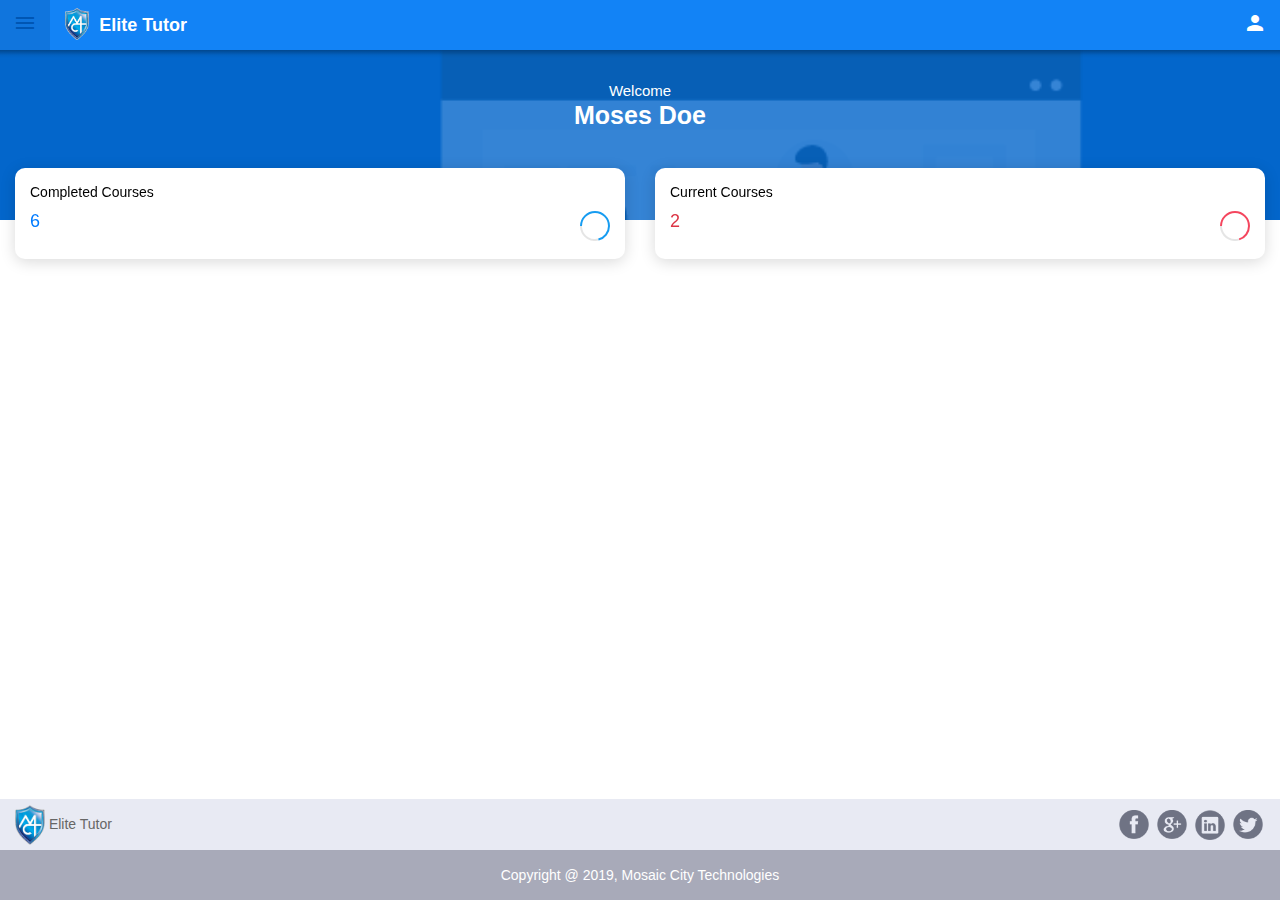
==== Elite Tutor/index.html @ 58ada4ae "created the javascript login and signup port linked it with php" ====
<!doctype html>
<html lang="en" class="md">

<head>
    <!-- Required meta tags -->
    <meta charset="utf-8">
    <meta name="viewport" content="width=device-width, initial-scale=1, user-scalable=no, shrink-to-fit=no, viewport-fit=cover">

    <link rel="apple-touch-icon" href="img/f7-icon-square.png">
    <link rel="icon" href="img/f7-icon.png">

    <!-- Bootstrap CSS -->
    <link rel="stylesheet" href="vendor/bootstrap-4.1.3/css/bootstrap.min.css">

    <!-- Material design icons CSS -->
    <link rel="stylesheet" href="https://fonts.googleapis.com/icon?family=Material+Icons">

    <!-- swiper carousel CSS -->
    <link rel="stylesheet" href="vendor/swiper/css/swiper.min.css">

    <!-- app CSS -->
    <link id="theme" rel="stylesheet" href="css/style.css" type="text/css">


    <title>Elite Tutor</title>
</head>

<body class="color-theme-blue push-content-right theme-light">
    <div class="loader justify-content-center ">
        <div class="maxui-roller align-self-center"></div>
    </div>
    <div class="wrapper">
        <!-- sidebar left start -->
        <div class="sidebar sidebar-left">
            <div class="profile-link">
                <a href="#" class="media">
                    <div class="w-auto h-100">
                        <figure class="avatar avatar-40">  <img src="img/logo.png" alt=""> > </figure>
                    </div>
                    <div class="media-body">
                        <h5>Mosaic Doe <span class="status-online bg-success"></span></h5>
                        <p>Nigeria</p>
                    </div>
                </a>
            </div>
            <nav class="navbar">
                <ul class="navbar-nav">

                    <li class="nav-item">
                        <a href="" class="sidebar-close">
                            <div class="item-title">
                                <i class="material-icons">dashboard</i> Dashboard
                            </div>
                        </a>
                    </li>
                    <li class="nav-item">
                        <a href="" class="sidebar-close">
                            <div class="item-title">
                                <i class="material-icons">view_list</i> My Courses
                            </div>
                        </a>
                    </li>
                    <li class="nav-item">
                        <a href="project-detail.html" class="sidebar-close">
                            <div class="item-title">
                                <i class="material-icons">add_shopping_cart</i> All Courses
                            </div>
                        </a>
                    </li>
                    <li class="nav-item">
                        <a href="" class="sidebar-close">
                            <div class="item-title">
                                <i class="material-icons">live_tv</i> Live Sessions
                            </div>
                        </a>
                    </li>
                    <li class="nav-item">
                        <a href="" class="sidebar-close">
                            <div class="item-title">
                                <i class="material-icons">portrait</i> My Profile
                            </div>
                        </a>
                    </li>
                    <li class="nav-item">
                        <a href="" class="sidebar-close">
                            <div class="item-title">
                                <i class="material-icons">payment</i> Payment
                            </div>
                        </a>
                    </li>
                    <li class="nav-item">
                        <a href="" class="sidebar-close">
                            <div class="item-title">
                                <i class="material-icons">live_help</i> Help
                            </div>
                        </a>
                    </li>
                    </li>

                </ul>
            </nav>
            <div class="profile-link text-center">
                <button type="button" id="logOut" class="btn btn-outline-white btn-block px-3"><i class="material-icons icon">power_settings_new</i> Logout</a>
            </div>
        </div>
        <!-- sidebar left ends -->

        <!-- sidebar right start -->
        <div class="sidebar sidebar-right">
            <header class="row m-0 fixed-header">
                <div class="left">
                    <a href="javascript:void(0)" class="menu-left-close"><i class="material-icons">keyboard_backspace</i></a>
                </div>
                <div class="col center">
                    <a href="" class="logo">My Profile</a>
                </div>
            </header>
            <div class="page-content text-white">
                <div class="row mx-0 mt-3">
                    <div class="col">
                        <div class="card bg-none border-0 shadow-none">
                            <div class="card-body userlist_large">
                                <div class="media">
                                    <figure class="avatar avatar-120 rounded-circle my-2">
                                        <img src="img/user1.png" alt="user image">
                                    </figure>
                                    <div class="media-body">
                                        <h4 class="mt-0 text-white">Mosaic Doe</h4>
                                        <h5 class="text-warning my-2">
                                        <i class="material-icons">star</i>
                  											<i class="material-icons">star</i>
                  											<i class="material-icons">star</i>
                  											<i class="material-icons">star</i>
                  											<i class="material-icons">star</i>
                                        <p class="text-white">Lagos, Nigeria</p>


                      <span class="text-white">Plan Expiry</span><br>
                      <span class="text-white">Last Payment</span>


										</h5>
                                        <br>
                                    </div>
                                </div>
                            </div>
                        </div>
                    </div>
                </div>
            </div>
        </div>
        <!-- sidebar right ends -->

        <!-- fullscreen menu start -->

        <div class="modal fade popup-fullmenu" id="fullscreenmenu" tabindex="-1" role="dialog" aria-hidden="true">
            <div class="modal-dialog" role="document">
                <div class="modal-content fullscreen-menu">
                    <div class="modal-header">
                        <button type="button" class="close text-white" data-dismiss="modal" aria-label="Close">
                            <span aria-hidden="true">&times;</span>
                        </button>
                    </div>
                    <div class="modal-body">
                        <a href="/profile/" class="block user-fullmenu popup-close">
                            <figure>
                                <img src="img/user1.png" alt="">
                            </figure>
                            <div class="media-content">
                                <h6>Mosaic Doe<br><small>Nigeria</small></h6>
                            </div>
                        </a>
                        <br>
                        <div class="row mx-0">
                            <div class="col">
                                <div class="menulist">
                                    <ul>
                                        <li>
                                            <a href="index.html" class="popup-close">
                                                <div class="item-title">
                                                    <i class="icon material-icons md-only">dashboard</i> Dashboard
                                                </div>
                                            </a>
                                        </li>
                                        <li>
                                            <a href="projects.html" class="popup-close">
                                                <div class="item-title">
                                                    <i class="icon material-icons md-only">view_list</i> My Courses
                                                </div>
                                            </a>
                                        </li>
                                        <li>
                                            <a href="project-detail.html" class="popup-close">
                                                <div class="item-title">
                                                    <i class="icon material-icons md-only">add_shopping_cart</i> All Courses
                                                </div>
                                            </a>
                                        </li>
                                        <li>
                                            <a href="user-profile.html" class="popup-close">
                                                <div class="item-title">
                                                    <i class="icon material-icons md-only">live_tv</i> Live Sessions
                                                </div>
                                            </a>
                                        </li>
                                        <li>
                                            <a href="aboutus.html" class="popup-close">
                                                <div class="item-title">
                                                    <i class="icon material-icons md-only">person</i> My Profile
                                                </div>
                                            </a>
                                        </li>
                                        <li>
                                            <a href="component.html" class="popup-close">
                                                <div class="item-title">
                                                    <i class="icon material-icons md-only">payment</i> Payment
                                                </div>
                                            </a>
                                        </li>
                                        <li>
                                            <a href="component.html" class="popup-close">
                                                <div class="item-title">
                                                    <i class="icon material-icons md-only">live_help</i> Help
                                                </div>
                                            </a>
                                        </li>
                                    </ul>
                                </div>
                            </div>
                        </div>
                        <br>
                        <div class="row mx-0">
                            <div class="col">
                                <a href="login.html" class="rounded btn btn-outline-white text-white popup-close"><i class="material-icons icon">power_settings_new</i>  Logout</a>
                            </div>
                        </div>
                    </div>
                </div>
            </div>
        </div>

        <!-- fullscreen menu ends -->

        <!-- page main start -->
        <div class="page">
            <form class="searchcontrol">
                <div class="input-group">
                    <div class="input-group-prepend">
                        <button type="button" class="input-group-text close-search"><i class="material-icons">keyboard_backspace</i></button>
                    </div>
                    <input type="email" class="form-control border-0" placeholder="Search..." aria-label="Username">
                </div>
            </form>
            <header class="row m-0 fixed-header">
                <div class="left">
                    <a href="javascript:void(0)" class="menu-left"><i class="material-icons">menu</i></a>
                </div>
                <div class="col center">
                    <a href="" class="logo">
                        <figure><img src="img/logo.png" alt=""></figure> Elite Tutor</a>
                </div>
                <div class="right">

                    <a href="javascript:void(0)" class="menu-right"><i class="material-icons">person</i></a>
                </div>
            </header>
            <div class="page-content">
                <div class="content-sticky-footer">
                    <div class="background bg-170"><img src="img/1.png" alt=""></div>
                    <div class="w-100">
                        <h1 class="text-center text-white title-background"><small>Welcome<br></small>Moses Doe</h1>
                        <div class="carosel">
                            <div class="swiper-container swiper-init swipermultiple">

                                <div class="swiper-wrapper">
                                    <div class="swiper-slide">
                                        <div class="swiper-content-block ">
                                            <h4 class="title-small-carousel">Completed Courses</h4>
                                            <p></p>
                                            <div class="gaugewrap">
                                                <h2 class="title-number-carousel"><span class="text-primary">6</span></h2>
                                                <div class="progress_profile1 gauge" data-value="1" data-size="30" data-thickness="2" data-animation-start-value="0" data-reverse="false"></div>
                                            </div>
                                        </div>
                                    </div>
                                    <div class="swiper-slide">
                                        <div class="swiper-content-block ">
                                            <h4 class="title-small-carousel">Current Courses</h4>
                                            <p></p>
                                            <div class="gaugewrap">
                                                <h2 class="title-number-carousel"><span class="text-danger">2</span></h2>
                                                <div class="progress_profile2  gauge" data-value="1" data-size="30" data-thickness="2" data-animation-start-value="0" data-reverse="false"></div>
                                            </div>
                                        </div>
                                    </div>
                                </div>
                            </div>
                        </div>
                    </div>



                    </div>
                <div class="footer-wrapper">
                    <div class="footer">
                        <div class="row mx-0">
                            <div class="col">
                              <img src="img/logo.png" class="img-responsive" width="30" height="40">  Elite Tutor
                            </div>
                            <div class="col-7 text-right">
                                <a href="" class="social"><img src="img/facebook.png" alt=""></a>
                                <a href="" class="social"><img src="img/googleplus.png" alt=""></a>
                                <a href="" class="social"><img src="img/linkedin.png" alt=""></a>
                                <a href="" class="social"><img src="img/twitter.png" alt=""></a>
                            </div>
                        </div>
                    </div>
                    <div class="footer dark">
                        <div class="row mx-0">
                            <div class="col  text-center">
                                Copyright @ 2019, Mosaic City Technologies
                            </div>
                        </div>
                    </div>
                </div>
            </div>
        </div>
        <!-- page main ends -->

    </div>




    <!-- Optional JavaScript -->
    <!-- jQuery first, then Popper.js, then Bootstrap JS -->
    <script src="js/jquery-3.2.1.min.js"></script>
    <script src="js/popper.min.js"></script>
    <script src="vendor/bootstrap-4.1.3/js/bootstrap.min.js"></script>

    <!-- Cookie jquery file -->
    <script src="vendor/cookie/jquery.cookie.js"></script>

    <!-- sparklines chart jquery file -->
    <script src="vendor/sparklines/jquery.sparkline.min.js"></script>

    <!-- Circular progress gauge jquery file -->
    <script src="vendor/circle-progress/circle-progress.min.js"></script>

    <!-- Swiper carousel jquery file -->
    <script src="vendor/swiper/js/swiper.min.js"></script>

    <!-- Application main common jquery file -->
    <script src="js/main.js"></script>

    <!-- page specific script -->
    <script>
        $(window).on('load', function() {
            /* sparklines */
            $(".dynamicsparkline").sparkline([5, 6, 7, 2, 0, 4, 2, 5, 6, 7, 2, 0, 4, 2, 4], {
                type: 'bar',
                height: '25',
                barSpacing: 2,
                barColor: '#a9d7fe',
                negBarColor: '#ef4055',
                zeroColor: '#ffffff'
            });

            /* gauge chart circular progress */
            $('.progress_profile1').circleProgress({
                fill: '#169cf1',
                lineCap: 'butt'
            });
            $('.progress_profile2').circleProgress({
                fill: '#f4465e',
                lineCap: 'butt'
            });
            $('.progress_profile4').circleProgress({
                fill: '#ffc000',
                lineCap: 'butt'
            });
            $('.progress_profile3').circleProgress({
                fill: '#00c473',
                lineCap: 'butt'
            });

            /*Swiper carousel */
            var mySwiper = new Swiper('.swiper-container', {
                slidesPerView: 2,
                spaceBetween: 0,
                pagination: {
                    el: '.swiper-pagination',
                    clickable: true,
                }
            });
            /* tooltip */
            $(function() {
                $('[data-toggle="tooltip"]').tooltip()
            });
        });

    </script>
    <script src="./js/backend/index.js"></script>
</body>

</html>
---- Elite Tutor/css/style.css ----
/* ========================================================== *
/*!
 * Elite Tutor v1.0.0
 * Copyright 2019 by mosaiccitytech.com.ng - by Moses
*/


/*---------------------------------------------------------

[Table of contents]

1. base layout css
2. sidebar css
3. fullscreen menu
4. modal box
5. navigation menu
6. header css
7. color scheme css
8. button css
9. background css
10. dashboard swiper slider
11. swiper css
12. List group css
13. card css
14. media css
15. media css
16. sparkline  chart toolti
17. avatar css
18. footer
19. login page
20. form control
21. tabs
22. Footer
23. iphone x updates
24. Scrolbar webkit css
25. Media query css

---------------------------------------------------------*/


/* base layout css */

html,
body {
    height: 100%;
    overflow: hidden
}
body {
    font-size: 14px;
    color: #666666;
}
.wrapper {
    height: 100%;
    width: 100%;
    display: block;
    overflow: hidden
}
.page {
    height: 100%;
    width: 100%;
    position: relative;
    z-index: 0;
    display: -webkit-flex;
    display: -moz-flex;
    display: -ms-flex;
    display: flex;
    -webkit-flex-direction: column;
    -moz-flex-direction: column;
    -ms-flex-direction: column;
    flex-direction: column;
    overflow: hidden;
    -webkit-transition: all ease 0.4s;
    -moz-transition: all ease 0.4s;
    -ms-transition: all ease 0.4s;
    transition: all ease 0.4s;
    box-shadow: 0 5px 10px rgba(0, 0, 0, 0.5);
    -webkit-box-shadow: 0 5px 10px rgba(0, 0, 0, 0.5);
    -ms-box-shadow: 0 5px 10px rgba(0, 0, 0, 0.5);
    -moz-box-shadow: 0 5px 10px rgba(0, 0, 0, 0.5);
}
.page-content {
    padding: 0;
    height: 100%;
    min-height: 100%;
    overflow-y: auto;
    position: relative;
}
header.fixed-header~.page-content {
    padding-top: 50px;
}
.content-sticky-footer {
    min-height: 100%;
    height: auto;
    position: relative;
    display: inline-block;
    clear: both;
    width: 100%;
}
#logOut{
    background-color: rgba(0,0,0,0);
}
.alert-red{
    color: #ffffff;
    line-height: 3rem;
    background-color: #ff0000;
}
.alert-green{
    color: #ffffff;
    line-height: 3rem;
    background-color: #0a640a;
}
h1,
h2,
h3,
h4,
h5,
h6 {
    color: #000000;
}
.theme-dark h1,
.theme-dark h2,
.theme-dark h3,
.theme-dark h4,
.theme-dark h5,
.theme-dark h6 {
    color: #ffffff;
}
.no-bg {
    background: none !important;
    box-shadow: none !important;
    -webkit-box-shadow: none !important;
    -ms-box-shadow: none !important;
    -moz-box-shadow: none !important;
}
.no-bg:after {
    display: none
}
.theme-dark .border-top,
.theme-dark .border-bottom,
.theme-dark .border-left,
.theme-dark .border-right,
.theme-dark .border,
.theme-dark hr {
    border-color: #333333 !important;
}
.md .z2 {
    -ms-box-shadow: 0px 2px 1px -1px rgba(0, 0, 0, .2), 0px 1px 1px 0px rgba(0, 0, 0, .14), 0px 1px 3px 0px rgba(0, 0, 0, .12) !important;
    -moz-box-shadow: 0px 2px 1px -1px rgba(0, 0, 0, .2), 0px 1px 1px 0px rgba(0, 0, 0, .14), 0px 1px 3px 0px rgba(0, 0, 0, .12) !important;
    -webkit-box-shadow: 0px 2px 1px -1px rgba(0, 0, 0, .2), 0px 1px 1px 0px rgba(0, 0, 0, .14), 0px 1px 3px 0px rgba(0, 0, 0, .12) !important;
    box-shadow: 0px 2px 1px -1px rgba(0, 0, 0, .2), 0px 1px 1px 0px rgba(0, 0, 0, .14), 0px 1px 3px 0px rgba(0, 0, 0, .12) !important;
}
.text-normal {
    text-transform: none
}
.bg-none {
    background: none !important
}
.hljs {
    background: #f5f7ff;
    border: 1px dashed #8dacff;
}
.ios .max-demo-frame header {
    padding-top: 30px;
    height: 80px;
}
.ios .max-demo-frame .sidebar,
.ios .max-demo-frame .searchcontrol {
    padding-top: 30px;
}
.ios .max-demo-frame header.fixed-header~.page-content {
    padding-top: 80px;
}
.ios .max-demo-frame .login-logo {
    margin-top: 25%;
}
.no-shadow:after {
    display: none
}

/* sidebar css */

.sidebar {
    height: 100%;
    width: 280px;
    position: fixed;
    top: 0;
    z-index: 9;
    transition: all ease 0.5s;
    -webkit-transition: all ease 0.5s;
    -moz-transition: all ease 0.5s;
    -ms-transition: all ease 0.5s;
}
.sidebar-left {
    left: -300px;
}
.md .sidebar-left {
    box-shadow: 0 5px 10px rgba(0, 0, 0, 0.5);
    -webkit-box-shadow: 0 5px 10px rgba(0, 0, 0, 0.5);
    -ms-box-shadow: 0 5px 10px rgba(0, 0, 0, 0.5);
    -moz-box-shadow: 0 5px 10px rgba(0, 0, 0, 0.5);
}
.sidebar-right {
    right: -300px;
}
.md .sidebar-right {
    box-shadow: 0 5px 10px rgba(0, 0, 0, 0.5);
    -webkit-box-shadow: 0 5px 10px rgba(0, 0, 0, 0.5);
    -ms-box-shadow: 0 5px 10px rgba(0, 0, 0, 0.5);
    -moz-box-shadow: 0 5px 10px rgba(0, 0, 0, 0.5);
}
.menu-left-open .sidebar-left {
    left: 0;
}
.menu-right-open .sidebar-right {
    right: 0;
}
.menu-left-open .backdrop,
.menu-right-open .backdrop-right {
    content: '';
    width: 100%;
    height: 100%;
    position: absolute;
    top: 0;
    left: 0;
    background: rgba(0, 0, 0, 0.2);
    z-index: 5
}
.ios .menu-left-open .backdrop,
.ios .menu-right-open .backdrop-right {
    background: rgba(255, 255, 255, 0.5);
}
.push-content-right.menu-right-open .page {
    margin-left: -280px;
    transition: all ease 0.6s;
    -webkit-transition: all ease 0.6s;
    -moz-transition: all ease 0.6s;
    -ms-transition: all ease 0.6s;
    z-index: 10;
}
.push-content-right.menu-right-open .backdrop-right {
    background: none;
    z-index: 11;
    left: -280px;
}
.push-content-left.menu-left-open .page {
    margin-left: 280px;
    transition: all ease 0.6s;
    -webkit-transition: all ease 0.6s;
    -moz-transition: all ease 0.6s;
    -ms-transition: all ease 0.6s;
    z-index: 10;
}
.push-content-left.menu-left-open .backdrop {
    background: none;
    z-index: 11;
    left: 280px;
}
.profile-link {
    padding: 15px;
    color: #ffffff
}
.profile-link .media .media-body h5 {
    color: #ffffff;
}
.profile-link .media .media-body p {
    color: rgba(255, 255, 255, 0.7);
}

/* fullscreen menu */

.fullscreen-menu {
    background: #2196f3;
    color: #fff;
    text-align: center;
}
.fullscreen-menu a {
    color: #fff;
}
.closebutton {
    position: absolute;
    right: 0;
    top: 0;
    height: 40px;
    width: 40px;
    display: block;
    line-height: 40px;
    vertical-align: middle;
    text-align: center
}
.user-fullmenu figure {
    height: 80px;
    width: 80px;
    display: block;
    text-align: center;
    border-radius: 50%;
    overflow: hidden;
    margin: 0% auto 5px auto;
}
.user-fullmenu figure img {
    margin-bottom: 0;
    width: 100%;
}
.user-fullmenu .media-content {
    display: block;
    width: 100%;
}
.user-fullmenu .media-content h6 {
    margin: 0;
    color: #ffffff;
}
.user-fullmenu .media-content h6 small {
    font-size: 14px;
    font-weight: 300;
    color: rgba(255, 255, 255, 0.7);
}
.fullscreen-menu .menulist {
    padding: 0;
}
.fullscreen-menu .menulist ul {
    padding: 0;
    list-style: none;
    margin-bottom: 0;
}
.fullscreen-menu .menulist ul li {
    width: 31.33%;
    display: inline-block;
    margin-bottom: 15px;
}
.fullscreen-menu .menulist ul li a {
    width: 100%;
    display: block;
    text-transform: uppercase;
    font-size: 10px;
}
.fullscreen-menu .menulist ul li a .icon {
    background: rgba(255, 255, 255, 0.2);
    width: 70px;
    height: 70px;
    line-height: 70px;
    vertical-align: middle;
    border-radius: 50%;
    display: block;
    margin: 5px auto
}
.button.autowidthbtn {
    width: auto;
    display: inline-block;
    padding: 0 30px
}
.fullscreen-menu .menulist ul li a:hover .icon {
    background: rgba(255, 255, 255, 0.5);
}

/* modal box */

.modal-header {
    padding: 0.5em 1rem;
    border-bottom: 0
}
.popup-fullmenu .modal-dialog {
    display: flex;
    height: 100%;
    margin: 0 auto;
    align-items: center;
}
.popup-fullmenu .modal-content {
    border-radius: 0;
    max-height: 100%;
    height: 824px;
    overflow-y: auto;
}
.ios .modal-content > .background {
    border-radius: 4px 4px 0 0
}

/* navigation menu */

.navbar {
    width: 100%;
    display: block;
    padding: 0;
    margin: 0 0 10px 0;
}
.navbar .navbar-nav {
    width: 100%;
    display: block
}
.navbar .navbar-nav li {
    width: 100%;
    display: block;
    margin-bottom: -1px;
    border-top: 1px solid rgba(255, 255, 255, 0.1);
}
.navbar .navbar-nav li:last-child {
    border-bottom: 1px solid rgba(255, 255, 255, 0.1);
}
.navbar .navbar-nav li .dropdown-menu {
    width: 100%;
    background: rgba(0, 0, 0, 0.1);
    border: 0;
    margin: 0;
    border-radius: 0;
    padding: 0;
}
.navbar .navbar-nav li a.dropdown-toggle::after {
    position: absolute;
    right: 15px;
    top: 24px;
}
.navbar .navbar-nav li a {
    width: 100%;
    display: block;
    line-height: 28px;
    padding: 10px 15px;
    font-size: 15px;
    color: #ffffff;
    vertical-align: middle;
}
.navbar .navbar-nav li .dropdown-menu a {
    padding-left: 48px;
    color: rgba(255, 255, 255, 0.8);
}
.navbar .navbar-nav li a:hover,
.navbar .navbar-nav li a:focus {
    color: #ffffff;
    background: rgba(0, 0, 0, 0.2);
}
.navbar .navbar-nav li a i {
    font-size: 20px;
    vertical-align: middle;
    width: 30px;
    text-align: left
}

/* header css */

header {
    position: relative;
    width: 100%;
    height: 50px;
    z-index: 6;
    transition: all ease 0.4s;
    -webkit-transition: all ease 0.4s;
    -moz-transition: all ease 0.4s;
    -ms-transition: all ease 0.4s;
}
.ios header {
    border-bottom: 1px solid rgba(0, 0, 0, 0.1);
}
header > .right,
header > .left {
    width: auto;
    display: flex
}
header > .right a,
header > .left a {
    width: 50px;
    height: 50px;
    line-height: 44px;
    display: block;
    text-align: center;
}
header > .right a:hover,
header > .left a:hover {
    background: rgba(0, 0, 0, 0.1);
}
header > .right a i,
header > .left a i {
    display: inline-block;
    vertical-align: middle
}
header.fixed-header {
    position: absolute;
    top: 0;
    left: 0
}
.md header:after {
    content: '';
    position: absolute;
    right: 0;
    width: 100%;
    top: 100%;
    bottom: auto;
    height: 10px;
    pointer-events: none;
    background: -webkit-gradient(linear, left top, left bottom, from(rgba(0, 0, 0, .3)), color-stop(40%, rgba(0, 0, 0, .1)), color-stop(50%, rgba(0, 0, 0, .05)), color-stop(80%, rgba(0, 0, 0, 0)), to(rgba(0, 0, 0, 0)));
    background: -webkit-linear-gradient(top, rgba(0, 0, 0, .3) 0%, rgba(0, 0, 0, .1) 40%, rgba(0, 0, 0, .05) 50%, rgba(0, 0, 0, 0) 80%, rgba(0, 0, 0, 0) 100%);
    background: linear-gradient(to bottom, rgba(0, 0, 0, .3) 0%, rgba(0, 0, 0, .1) 40%, rgba(0, 0, 0, .05) 50%, rgba(0, 0, 0, 0) 80%, rgba(0, 0, 0, 0) 100%);
}
.logo {
    width: auto;
    display: inline-block;
    color: #ffffff;
    font-size: 18px;
    line-height: 50px;
    font-weight: 600;
    vertical-align: middle
}
.logo:hover {
    text-decoration: none
}
.logo figure {
    width: auto;
    height: 50px;
    vertical-align: top;
    display: inline-block;
    margin: 0;
    margin-right: 5px;
}
.logo figure img {
    max-height: 32px;
    vertical-align: middle;
    margin-top: -5px
}

/* color scheme css */

header a {
    color: #ffffff
}
.ios .btn.gradient,
.ios .color-theme-blue .btn.gradient,
.md .color-theme-blue .btn.gradient,
.btn.gradient-blue,
.gradient-blue {
    background-image: -moz-linear-gradient( 63deg, rgb(18, 131, 246) 0%, rgb(136, 17, 211) 100%);
    background-image: -webkit-linear-gradient( 63deg, rgb(18, 131, 246) 0%, rgb(136, 17, 211) 100%);
    background-image: -ms-linear-gradient( 63deg, rgb(18, 131, 246) 0%, rgb(136, 17, 211) 100%);
    color: #ffffff;
}
.ios .color-theme-red .btn.gradient,
.btn.gradient-red,
.md .color-theme-red .btn.gradient,
.gradient-red {
    background-image: -moz-linear-gradient( 63deg, rgb(244, 70, 94) 0%, rgb(244, 111, 70) 100%);
    background-image: -webkit-linear-gradient( 63deg, rgb(244, 70, 94) 0%, rgb(244, 111, 70) 100%);
    background-image: -ms-linear-gradient( 63deg, rgb(244, 70, 94) 0%, rgb(244, 111, 70) 100%);
    color: #ffffff;
}
.ios .color-theme-green .btn.gradient,
.btn.gradient-green,
.md .color-theme-green .btn.gradient,
.gradient-green {
    background-image: -moz-linear-gradient( 63deg, rgb(0, 196, 115) 0%, rgb(29, 214, 111) 52%, rgb(58, 231, 107) 100%);
    background-image: -webkit-linear-gradient( 63deg, rgb(0, 196, 115) 0%, rgb(29, 214, 111) 52%, rgb(58, 231, 107) 100%);
    background-image: -ms-linear-gradient( 63deg, rgb(0, 196, 115) 0%, rgb(29, 214, 111) 52%, rgb(58, 231, 107) 100%);
    color: #ffffff;
}
.ios .color-theme-pink .btn.gradient,
.btn.gradient-pink,
.md .color-theme-pink .btn.gradient,
.gradient-pink {
    background-image: -moz-linear-gradient( 63deg, rgb(227, 24, 172) 0%, rgb(239, 70, 194) 48%, rgb(251, 116, 215) 100%);
    background-image: -webkit-linear-gradient( 63deg, rgb(227, 24, 172) 0%, rgb(239, 70, 194) 48%, rgb(251, 116, 215) 100%);
    background-image: -ms-linear-gradient( 63deg, rgb(227, 24, 172) 0%, rgb(239, 70, 194) 48%, rgb(251, 116, 215) 100%);
    color: #ffffff;
}
.ios .color-theme-yellow .btn.gradient,
.btn.gradient-yellow,
.md .color-theme-yellow .btn.gradient,
.gradient-yellow {
    background-image: -moz-linear-gradient( 63deg, rgb(247, 146, 47) 0%, rgb(251, 169, 24) 48%, rgb(255, 192, 0) 100%);
    background-image: -webkit-linear-gradient( 63deg, rgb(247, 146, 47) 0%, rgb(251, 169, 24) 48%, rgb(255, 192, 0) 100%);
    background-image: -ms-linear-gradient( 63deg, rgb(247, 146, 47) 0%, rgb(251, 169, 24) 48%, rgb(255, 192, 0) 100%);
    color: #ffffff;
}
.ios .color-theme-orange .btn.gradient,
.btn.gradient-orange,
.md .color-theme-orange .btn.gradient,
.gradient-orange {
    background-image: -moz-linear-gradient( 63deg, rgb(255, 132, 0) 0%, rgb(255, 176, 62) 100%);
    background-image: -webkit-linear-gradient( 63deg, rgb(255, 132, 0) 0%, rgb(255, 176, 62) 100%);
    background-image: -ms-linear-gradient( 63deg, rgb(255, 132, 0) 0%, rgb(255, 176, 62) 100%);
    color: #ffffff;
}
.ios .color-theme-gray .btn.gradient,
.btn.gradient-gray,
.md .color-theme-gray .btn.gradient,
.gradient-gray {
    background-image: -moz-linear-gradient( 63deg, rgb(165, 161, 170) 0%, rgb(207, 206, 207) 100%);
    background-image: -webkit-linear-gradient( 63deg, rgb(165, 161, 170) 0%, rgb(207, 206, 207) 100%);
    background-image: -ms-linear-gradient( 63deg, rgb(165, 161, 170) 0%, rgb(207, 206, 207) 100%);
    color: #ffffff;
}
.ios .color-theme-black .btn.gradient,
.btn.gradient-black,
.md .color-theme-black .btn.gradient,
.gradient-black {
    background-image: -moz-linear-gradient( 63deg, rgb(27, 26, 26) 0%, rgb(0, 48, 79) 100%);
    background-image: -webkit-linear-gradient( 63deg, rgb(27, 26, 26) 0%, rgb(0, 48, 79) 100%);
    background-image: -ms-linear-gradient( 63deg, rgb(27, 26, 26) 0%, rgb(0, 48, 79) 100%);
    color: #ffffff;
}
.color-theme-red .background {
    background: #e2223c;
}
.ios .color-theme-red .sidebar,
.ios .color-theme-red .fullscreen-menu,
.md .color-theme-red .sidebar,
.md .color-theme-red .fullscreen-menu,
.md .color-theme-red header,
.color-theme-red .circle-background:before {
    background: #f4465e;
}
.ios .color-theme-red header {
    color: #f4465e;
    background: #ffffff
}
.ios .color-theme-red header a,
.ios .color-theme-red header .logo,
.ios .color-theme-red .nav-tabs .nav-item .nav-link.active,
.color-theme-red .block-title,
.color-theme-red .tabber-bottom .nav-tabs .nav-link.active {
    color: #f4465e !important;
}
.color-theme-green .background {
    background: #009f5d;
}
.ios .color-theme-green .sidebar,
.ios .color-theme-green .fullscreen-menu,
.md .color-theme-green .sidebar,
.md .color-theme-green .fullscreen-menu,
.md .color-theme-green header,
.color-theme-green .circle-background:before {
    background: #00c473;
}
.ios .color-theme-green header {
    color: #00c473;
    background: #ffffff
}
.ios .color-theme-green header a,
.ios .color-theme-green header .logo,
.ios .color-theme-green .nav-tabs .nav-item .nav-link.active,
.color-theme-green .block-title,
.color-theme-green .tabber-bottom .nav-tabs .nav-link.active {
    color: #00c473 !important;
}
.color-theme-blue .background {
    background: #0366cb;
}
.ios .color-theme-blue .sidebar,
.ios .color-theme-blue .fullscreen-menu,
.md .color-theme-blue .sidebar,
.md .color-theme-blue .fullscreen-menu,
.md .color-theme-blue header,
.color-theme-blue .circle-background:before {
    background: #1283f6;
}
.ios .color-theme-blue header {
    color: #1283f6;
    background: #ffffff
}
.ios .color-theme-blue header a,
.ios .color-theme-blue header .logo,
.ios .color-theme-blue .nav-tabs .nav-item .nav-link.active,
.color-theme-blue .block-title,
.color-theme-blue .tabber-bottom .nav-tabs .nav-link.active {
    color: #1283f6 !important;
}
.color-theme-pink .background {
    background: #de40b4;
}
.ios .color-theme-pink .sidebar,
.ios .color-theme-pink .fullscreen-menu,
.md .color-theme-pink .sidebar,
.md .color-theme-pink .fullscreen-menu,
.md .color-theme-pink header,
.color-theme-pink .circle-background:before {
    background: #fb74d7;
}
.ios .color-theme-pink header {
    color: #fb74d7;
    background: #ffffff
}
.ios .color-theme-pink header a,
.ios .color-theme-pink header .logo,
.ios .color-theme-pink .nav-tabs .nav-item .nav-link.active,
.color-theme-pink .block-title,
.color-theme-pink .tabber-bottom .nav-tabs .nav-link.active {
    color: #fb74d7 !important;
}
.color-theme-yellow .background {
    background: #e28200;
}
.ios .color-theme-yellow .sidebar,
.ios .color-theme-yellow .fullscreen-menu,
.md .color-theme-yellow .sidebar,
.md .color-theme-yellow .fullscreen-menu,
.md .color-theme-yellow header,
.color-theme-yellow .circle-background:before {
    background: #ffc000;
}
.ios .color-theme-yellow header {
    color: #ffc000;
    background: #ffffff
}
.ios .color-theme-yellow header a,
.ios .color-theme-yellow header .logo,
.ios .color-theme-yellow .nav-tabs .nav-item .nav-link.active,
.color-theme-yellow .block-title,
.color-theme-yellow .tabber-bottom .nav-tabs .nav-link.active {
    color: #ffc000 !important;
}
.color-theme-orange .background {
    background: #e07400;
}
.ios .color-theme-orange .sidebar,
.ios .color-theme-orange .fullscreen-menu,
.md .color-theme-orange .sidebar,
.md .color-theme-orange .fullscreen-menu,
.md .color-theme-orange header,
.color-theme-orange .circle-background:before {
    background: #ff8400;
}
.ios .color-theme-orange header {
    color: #ff8400;
    background: #ffffff
}
.ios .color-theme-orange header a,
.ios .color-theme-orange header .logo,
.ios .color-theme-orange .nav-tabs .nav-item .nav-link.active,
.color-theme-orange .block-title,
.color-theme-orange .tabber-bottom .nav-tabs .nav-link.active {
    color: #ff8400 !important;
}
.color-theme-gray .background {
    background: #7c7486;
}
.ios .color-theme-gray .sidebar,
.ios .color-theme-gray .fullscreen-menu,
.md .color-theme-gray .sidebar,
.md .color-theme-gray .fullscreen-menu,
.md .color-theme-gray header,
.color-theme-gray .circle-background:before {
    background: #a5a1aa;
}
.ios .color-theme-gray header {
    color: #a5a1aa;
    background: #ffffff
}
.ios .color-theme-gray header a,
.ios .color-theme-gray header .logo,
.ios .color-theme-gray .nav-tabs .nav-item .nav-link.active,
.color-theme-gray .block-title,
.color-theme-gray .tabber-bottom .nav-tabs .nav-link.active {
    color: #a5a1aa !important;
}
.color-theme-black .background {
    background: #000000;
}
.color-dark.background {
    background: #000000;
}
.color-dark.background img {
    opacity: 0.5
}
.ios .color-theme-black .sidebar,
.ios .color-theme-black .fullscreen-menu,
.md .color-theme-black .sidebar,
.md .color-theme-black .fullscreen-menu,
.md .color-theme-black header,
.color-theme-black .circle-background:before {
    background: #000000;
}
.ios .color-theme-black header {
    color: #000000;
    background: #ffffff
}
.ios .color-theme-black header a,
.ios .color-theme-black header .logo,
.ios .color-theme-black .nav-tabs .nav-item .nav-link.active,
.color-theme-black .block-title,
.color-theme-black .tabber-bottom .nav-tabs .nav-link.active {
    color: #000000 !important;
}
body.theme-dark {
    background: #000000;
    color: #dddddd
}
.md body.theme-dark .block-title,
.ios body.theme-dark .block-title {
    color: #ffffff
}
.theme-dark .swiper-slide,
.theme-dark .list .item-title,
.theme-dark .post-seconds {
    color: #ffffff
}
.theme-dark .list .item-subtitle,
.theme-dark .title-small-carousel+p {
    color: #aaaaaa;
}
.theme-dark .block-footer,
.theme-dark .block-header,
.theme-dark .block-title {
    color: #bbbbbb;
}
.theme-dark .card {
    background-color: #333;
}
.theme-dark .card.card-data-item {
    border: 1px solid #dddddd38;
}
.theme-dark .card-footer,
.theme-dark .card-header {
    border-color: rgba(255, 255, 255, 0.06);
}
.theme-dark hr {
    border-top: 1px solid rgba(255, 255, 255, 0.2);
}
.theme-dark .swiper-pagination-bullet {
    background: #fff;
    opacity: .3;
}
.theme-dark .swiper-pagination-bullet-active {
    opacity: 1;
    background: #007aff;
}
.theme-dark .list ul:before,
.theme-dark ul:before,
.theme-dark .item-inner:after,
.theme-dark .list ul:after,
.list .theme-dark ul:after {
    background-color: #666666 !important;
}
.ios .theme-dark .swiper-pagination-bullet {
    background: #ffffff
}
.theme-dark .swiper-content-block {
    border: 0px solid #ccc;
    background: #333333;
}
.md .theme-dark .swiper-content-block,
.ios .theme-dark .swiper-content-block {
    border: 1px solid #414142;
}
.theme-dark .footer,
.md .theme-dark .block.footer,
.ios .theme-dark .block.footer {
    background: rgba(232, 234, 243, 0.15);
    color: #ffffff
}
.theme-dark .footer a,
.md .theme-dark .block.footer a,
.ios .theme-dark .block.footer a,
.theme-dark .footer a i,
.md .theme-dark .block.footer a i,
.ios .theme-dark .block.footer a i {
    color: #ffffff
}
.theme-dark .footer.dark,
.md .theme-dark .block.footer.dark,
.ios .theme-dark .block.footer.dark {
    background: rgba(255, 255, 255, 0.3);
}
.theme-dark .footer-m {
    background-color: #171717;
}
.theme-dark .form-control {
    color: #ffffff;
}
.theme-dark .form-control::placeholder {
    color: rgba(255, 255, 255, 0.3);
}
.theme-dark .login-input-content {
    background: #333333;
}
.theme-dark .modal-content {
    background: #000000;
}
.block-title.color-dark {
    color: #000000 !important
}
.theme-dark .block-title.color-dark {
    color: #ffffff !important
}

/* button css */

.btn {
    text-transform: uppercase;
    border-radius: 0;
    line-height: 36px;
    font-size: 14px;
    font-weight: 500;
    padding: .375rem 1.5rem;
}
.ios .btn {
    border-radius: 4px !important;
}
.ios .btn-group .btn {
    border-radius: 0px !important;
}
.ios .btn-group .btn:first-child {
    border-top-left-radius: 4px !important;
    border-bottom-left-radius: 4px !important;
}
.ios .btn-group .btn:last-child {
    border-top-right-radius: 4px !important;
    border-bottom-right-radius: 4px !important;
}
.ios .btn-group.btn-group-vertical .btn {
    border-radius: 0 !important;
}
.ios .btn-group.btn-group-vertical .btn:first-child {
    border-radius: 4px 4px 0 0px !important;
}
.ios .btn-group.btn-group-vertical .btn:last-child {
    border-radius: 0 0px 4px 4px !important;
}
.ios .btn-group > .btn-group .btn:first-child {
    border-radius: 0 4px 4px 0 !important;
}
.ios .btn-group > .btn-group .btn:first-child {
    border-radius: 0 4px 4px 0 !important;
}
.ios .btn.dropdown-toggle,
.ios .btn-group .btn.dropdown-toggle {
    border-radius: 4px !important;
    border-radius: 4px !important;
}
.ios .btn+.btn.dropdown-toggle,
.ios .btn-group .btn+.btn.dropdown-toggle {
    border-top-right-radius: 4px !important;
    border-bottom-right-radius: 4px !important;
    border-top-left-radius: 0px !important;
    border-bottom-left-radius: 0px !important;
}
.btn-block {
    padding: .375rem 0.5rem;
}
.btn.rounded {
    border-radius: 30px !important;
}
.btn-sm {
    line-height: 30px;
    font-size: 12px;
    padding: .1rem 1rem;
}
.btn-lg {
    text-transform: uppercase;
    border-radius: 0;
    line-height: 44px;
    font-size: 16px;
    font-weight: 500;
    padding: .4rem 1.5rem;
}
.sq-btn {
    padding: 0;
    height: 50px;
    width: 50px;
    line-height: 50px;
    text-align: center
}
.btn i {
    vertical-align: middle;
    margin-top: -3px
}
.btn-outline-white {
    border: 1px solid rgba(255, 255, 255, 0.6);
    color: #ffffff;
}
.btn-outline-white:hover {
    background: rgba(255, 255, 255, 0.2);
    color: #ffffff;
}
.md .btn.gradient {
    -moz-box-shadow: 0px 3px 5px -1px rgba(0, 0, 0, .2), 0px 6px 10px 0px rgba(0, 0, 0, .14), 0px 1px 18px 0px rgba(0, 0, 0, .12)!important;
    -ms-box-shadow: 0px 3px 5px -1px rgba(0, 0, 0, .2), 0px 6px 10px 0px rgba(0, 0, 0, .14), 0px 1px 18px 0px rgba(0, 0, 0, .12)!important;
    -webkit-box-shadow: 0px 3px 5px -1px rgba(0, 0, 0, .2), 0px 6px 10px 0px rgba(0, 0, 0, .14), 0px 1px 18px 0px rgba(0, 0, 0, .12)!important;
    box-shadow: 0px 3px 5px -1px rgba(0, 0, 0, .2), 0px 6px 10px 0px rgba(0, 0, 0, .14), 0px 1px 18px 0px rgba(0, 0, 0, .12)!important;
}
.btn-group-lg>.btn,
.btn-lg {
    border-radius: 0
}
.btn-group-sm>.btn,
.btn-sm {
    border-radius: 0
}

/* background css */

.background {
    background: #2196f3;
    height: 100%;
    width: 100%;
    overflow: hidden;
    z-index: 0;
    position: absolute;
    top: 0;
    left: 0;
    box-sizing: border-box
}
.background img {
    opacity: 0.2;
    width: 100%;
    top: 0;
    border: 0;
    min-height: 100%
}
.background+div {
    z-index: 1;
    position: relative
}
.background.bg-225 {
    height: 225px;
}
.background.bg-170 {
    height: 170px;
}
.background.bg-125 {
    height: 65px;
}
.title-background {
    font-size: 25px;
    font-weight: 600;
    line-height: 25px;
    margin: 25px auto;
}
.title-background small {
    font-size: 15px;
    font-weight: 300
}
.full-screen-background {
    width: 100%;
    height: 100%;
    min-height: 200px;
    overflow: hidden;
    position: relative;
}
.full-screen-background img {
    width: 100%;
    min-height: 100%;
    position: absolute;
    left: 0;
    top: 0;
}
.circle-background:before {
    content: "";
    height: 280px;
    width: 100%;
    position: absolute;
    z-index: 0;
    top: 0;
    left: 0;
    border-radius: 0 0 50% 50%;
}

/* dashboard swiper slider  */

.demo-swiper {
    width: 100%;
    height: 550px;
}
.swiper-slide {
    font-size: 22px;
    font-weight: 300;
    display: -webkit-box;
    display: -ms-flexbox;
    display: -webkit-flex;
    display: flex;
    -webkit-box-pack: center;
    -ms-flex-pack: center;
    -webkit-justify-content: center;
    justify-content: center;
    -webkit-box-align: center;
    -ms-flex-align: center;
    -webkit-align-items: center;
    align-items: center;
    background: #fff;
    color: #999999;
    box-sizing: border-box;
    background: none;
    padding: 15px;
    background-size: cover;
}
.swiper-content-block {
    border: 0px solid #ccc;
    background: #ffffff;
    border-radius: 10px;
    height: 100%;
    width: 100%;
    padding: 15px;
}
.md .swiper-content-block {
    box-shadow: 0px 3px 15px 0px rgba(0, 0, 0, 0.15);
    -webkit-box-shadow: 0px 3px 15px 0px rgba(0, 0, 0, 0.15);
    -moz-box-shadow: 0px 3px 15px 0px rgba(0, 0, 0, 0.15);
    -ms-box-shadow: 0px 3px 15px 0px rgba(0, 0, 0, 0.15);
}
.swiper-content-block img {
    border-radius: 8px;
    max-width: 100%;
    float: left
}
.ios .swiper-content-block {
    border: 1px solid #dddddd;
}
.swipermultiple {
    margin: 0px 0 35px;
    font-size: 18px;
    height: auto;
}
.swipermultiple.demo-swiper-multiple-auto .swiper-slide {
    width: 85%;
}
.swipermultiple.demo-swiper-multiple-auto .swiper-slide:nth-child(2n) {
    width: 70%;
}
.swipermultiple.demo-swiper-multiple-auto .swiper-slide:nth-child(3n) {
    width: 30%;
}
.swipermultiple {
    padding-bottom: 20px;
}
.swipermultiple.no-pagination {
    padding-bottom: 0px;
    margin-bottom: 10px
}
.swipermultiple .swiper-pagination-bullets,
.swipermultiple .swiper-pagination-custom,
.swipermultiple .swiper-pagination-fraction {
    bottom: -5px;
}
.title-small-carousel {
    margin: 0;
    font-size: 14px;
    line-height: 18px;
    font-weight: 400
}
.title-small-carousel+p {
    margin: 0;
    font-size: 11px;
    line-height: 14px;
    color: #999999
}
.title-number-carousel {
    font-size: 18px;
    margin: 10px 0 0 0;
    display: inline-block;
    float: left;
    color: #666666
}
.gauge {
    float: right;
    margin-top: 10px;
    line-height: 20px;
}
.md .block-title,
.ios .block-title {
    margin: 30px 15px 20px 15px;
    text-transform: uppercase;
    color: rgba(0, 0, 0, .54);
    line-height: 16px;
    font-weight: 600;
    position: relative;
    overflow: hidden;
    white-space: nowrap;
    text-overflow: ellipsis;
    font-size: 14px;
}

/* swiper css */

.demo-swiper-gallery-top {
    width: 100%;
    height: 500px;
    margin-left: auto;
    margin-right: auto;
}
demo-swiper-gallery-top .swiper-slide {
    background-size: cover;
    background-position: center;
}
.gallery-top {
    height: 80%;
    width: 100%;
}
.gallery-thumbs {
    height: 20%;
    box-sizing: border-box;
    padding: 10px 0;
}
.gallery-thumbs .swiper-slide {
    width: 25%;
    height: 100%;
    opacity: 0.4;
}
.gallery-thumbs .swiper-slide-thumb-active {
    opacity: 1;
}
.parallax-bg {
    position: absolute;
    left: 0;
    top: 0;
    width: 130%;
    height: 100%;
    -webkit-background-size: cover;
    background-size: cover;
    background-position: center;
}
.demo-swiper-parallax .swiper-parallax-bg {
    position: absolute;
    left: 0;
    top: 0;
    width: 130%;
    height: 100%;
    -webkit-background-size: cover;
    background-size: cover;
    background-position: center;
}
.demo-swiper-parallax .swiper-slide {
    flex-direction: column;
    -webkit-flex-direction: column;
    -moz-flex-direction: column;
    -ms-flex-direction: column;
}
.demo-swiper-parallax .swiper-slide .swiper-slide-title {
    font-size: 24px;
    color: #ffffff
}
.demo-swiper-parallax .swiper-slide .swiper-slide-subtitle {
    font-size: 20px;
    color: #ffffff
}
.demo-swiper-parallax .swiper-slide p {
    font-size: 16px;
    color: #ffffff
}
.swiper-lazy {
    max-width: 100%;
    min-height: 100%
}
.swiper-container-horizontal>.swiper-pagination-progressbar,
.swiper-container-vertical>.swiper-pagination-progressbar.swiper-pagination-progressbar-opposite {
    height: 6px;
}

/* List group css */

.list-group-item {
    border-width: 1px 0 1px 0;
    padding: 10px 15px;
    border: 1px solid rgba(0, 0, 0, .06);
}
.list-group-item:last-child,
.list-group-item:first-child {
    border-radius: 0rem;
}
.status-online {
    width: 8px;
    height: 8px;
    vertical-align: middle;
    display: inline-block;
    border-radius: 5px;
}
a:hover {
    text-decoration: none
}
.theme-dark .list-group-item {
    background-color: #222222;
    border: 1px solid #333333;
}

/* card  */
.card{ margin-bottom: 15px}
.md .card {
    box-shadow: 0px 3px 15px 0px rgba(0, 0, 0, 0.15);
    -webkit-box-shadow: 0px 3px 15px 0px rgba(0, 0, 0, 0.15);
    -moz-box-shadow: 0px 3px 15px 0px rgba(0, 0, 0, 0.15);
    -ms-box-shadow: 0px 3px 15px 0px rgba(0, 0, 0, 0.15);
    border: 0;
    border-radius: 10px;
}
.md.card-footer,
.md .card-header {
    border-radius: 10px 10px 0 0;
}
.md .card .card-body {
    padding: 10px 15px;
}
.card .card-body {
    z-index: 1
}
.card-footer,
.card-header {
    background: none;
    padding: 10px 15px;
    z-index: 2;
    border-color: rgba(0, 0, 0, .06)
}
.card-footer i {
    font-size: 16px;
    vertical-align: middle;
    color: #999999
}
.card-footer {
    line-height: 30px;
    color: #000000
}
.card-footer .post-seconds {
    font-size: 15px;
    vertical-align: middle;
    font-weight: 500
}
.card-footer .post-seconds span {
    font-size: 14px;
    color: #999999; font-weight: 300
}
.card-title {
    margin: .3rem 0;
    font-size: 1.2em
}

/* media css */

.icon {
    font-size: 22px;
}
.icon-2x {
    font-size: 40px;
    line-height: 40px;
    vertical-align: middle
}
.icon-3x {
    font-size: 50px;
    line-height: 50px;
    vertical-align: middle
}
.icon-4x {
    font-size: 70px;
    line-height: 70px;
    vertical-align: middle
}

/* media css */

.media .media-body h5 {
    color: #000000;
    margin: 0;
    font-size: 16px;
}
.theme-dark .media .media-body h5 {
    color: #ffffff;
}
.media .media-body p {
    color: #666666;
    margin: 0;
    font-size: 14px;
}
.theme-dark .media .media-body p {
    color: rgba(255, 255, 255, 0.6);
}
.effort-time {
    line-height: 20px;
    vertical-align: middle;
    margin-bottom: 10px;
    display: block;
    text-align: right
}
.effort-time i {
    line-height: 20px;
    vertical-align: middle
}

/* sparkline  chart tooltip*/

.jqstooltip {
    height: auto!important;
    width: auto !important;
    display: block;
    padding: 6px;
    color: #222222 !important;
    background: rgb(255, 255, 255) !important;
    font-size: 12px;
    text-align: center;
    line-height: 14px;
    box-shadow: 0px 5px 10px rgba(0, 0, 0, 0.3);
}
.jqstooltip .jqsfield,
.jqstooltip .jqsfield span {
    color: #222222 !important;
}

/* avatar css */

.avatar {
    border-radius: 50%;
    margin: 0;
    margin-right: 10px;
    vertical-align: middle;
    display: inline-block;
}
.avatar img {
    width: 100%;
    vertical-align: top
}
.avatar.avatar-30 {
    width: 30px;
    height: 30px;
    line-height: 30px;
}
.avatar.avatar-40 {
    width: 40px;
    height: 40px;
    line-height: 40px;
}
.avatar.avatar-120 {
    width: 120px;
    height: 120px;
    line-height: 120px;
}
.userlist_large {
    position: relative;
    padding: 15px;
}
.userlist_large .media {
    flex-flow: column;
    text-align: center;
    position: relative;
}
.userlist_large .media figure {
    margin: 0 auto;
}
.userblock-ht {
    height: 170px;
}

/* footer */

.footer-wrapper {
    width: 100%;
    display: block;
    position: relative;
    left: 0;
}
.fixed-footer .footer-wrapper {
    position: absolute;
    width: 100%;
    bottom: 0;
}
.fixed-footer .page-content {
    padding-bottom: 100px;
}
.footer {
    line-height: 40px;
    vertical-align: middle;
    padding: 5px 0px;
    width: 100%;
    background: #e8eaf3;
    color: #666666
}
.footer.dark {
    color: #ffffff;
    background: #a8aab9;
}
.social {
    display: inline-block;
    height: 30px;
    width: 30px;
    margin: 0 2px;
    vertical-align: middle
}
.social img {
    vertical-align: top;
    max-width: 100%;
    border: 0
}

/* login page */

.login-logo {
    width: 75px;
    height: auto;
    margin-top: 15%;
}
.login-title {
    font-size: 50px;
    margin-top: 5px;
    line-height: 50px;
    color: #ffffff;
    font-weight: 600;
}
.login-title small {
    font-size: 30px;
    font-weight: 300
}
.login-input-content {
    background: #ffffff;
    z-index: 1;
    position: relative
}
.ios .login-input-content {
    margin-bottom: 10px;
}
.ios .login-tabs + .tab-content .login-input-content {
    border-radius: 4px;
    padding: 10px;
}
.ios .modal-content .login-input-content {
    border-radius: 0px;
    padding: 0px !important;
    margin-bottom: 15px;
}
.ios .login-input-content .input-group,
.ios .login-input-content .form-group {
    margin-bottom: 15px
}
.ios .login-input-content .input-group:last-child,
.ios .login-input-content .form-group:last-child {
    margin-bottom: 0px
}
.md .login-input-content {
    -webkit-box-shadow: 0px 3px 5px -1px rgba(0, 0, 0, .2), 0px 6px 10px 0px rgba(0, 0, 0, .14), 0px 1px 18px 0px rgba(0, 0, 0, .12)!important;
    box-shadow: 0px 3px 5px -1px rgba(0, 0, 0, .2), 0px 6px 10px 0px rgba(0, 0, 0, .14), 0px 1px 18px 0px rgba(0, 0, 0, .12)!important;
}
.login-input-content .input-group-append,
.login-input-content .input-group-append .input-group-text,
.login-input-content .input-group-prepend,
.login-input-content .input-group-prepend .input-group-text {
    background: none
}
.md .input-group {
    border: 0;
    border-radius: 0;
}
.md .input-group-append,
.md .input-group-append .input-group-text,
.md .input-group-prepend,
.md .input-group-prepend .input-group-text {
    border-radius: 0;
    border: 0;
    color: #888888;
}
.verification {
    padding: 20% 16% 0% 16%
}

/* form control  */

.form-control {
    padding: 10px .75rem;
    font-size: 16px;
    background: none;
    min-height: 50px;
    line-height: 30px;
}
.md .form-control {
    border: 0;
    border-radius: 0;
    border-bottom: 1px solid rgba(0, 0, 0, 0.2);
}
.form-control:focus {
    box-shadow: none;
    border-color: #80bdff;
    background: none
}
.form-control.text-white::placeholder {
    color: rgba(255, 255, 255, 0.5)
}
.searchcontrol {
    background: #ffffff;
    width: 0;
    overflow: hidden;
    transition: ease all 0.5s;
    -moz-transition: ease all 0.5s;
    -ms-transition: ease all 0.5s;
    -webkit-transition: ease all 0.5s;
    position: fixed;
    right: 0;
    top: 0;
    opacity: 0;
    z-index: 8;
}
.theme-dark .searchcontrol {
    background: #333333
}
.searchcontrol .input-group {
    min-width: 250px
}
.searchcontrol.active {
    width: 100%;
    opacity: 1
}
.page-content .searchcontrol {
    position: relative;
    width: 100%;
    opacity: 1;
    overflow: visible;
    z-index: 0
}
.md .page-content .searchcontrol:after {
    content: '';
    position: absolute;
    right: 0;
    opacity: 0.5;
    width: 100%;
    top: 100%;
    bottom: auto;
    height: 10px;
    pointer-events: none;
    background: -webkit-gradient(linear, left top, left bottom, from(rgba(0, 0, 0, .3)), color-stop(40%, rgba(0, 0, 0, .1)), color-stop(50%, rgba(0, 0, 0, .05)), color-stop(80%, rgba(0, 0, 0, 0)), to(rgba(0, 0, 0, 0)));
    background: -webkit-linear-gradient(top, rgba(0, 0, 0, .3) 0%, rgba(0, 0, 0, .1) 40%, rgba(0, 0, 0, .05) 50%, rgba(0, 0, 0, 0) 80%, rgba(0, 0, 0, 0) 100%);
    background: linear-gradient(to bottom, rgba(0, 0, 0, .3) 0%, rgba(0, 0, 0, .1) 40%, rgba(0, 0, 0, .05) 50%, rgba(0, 0, 0, 0) 80%, rgba(0, 0, 0, 0) 100%);
}
.md .form-group label {
    margin-bottom: 0
}

/* tabs */

.nav-tabs {
    border: 0;
    border-bottom: 1px solid rgba(0, 0, 0, 0.05);
    display: flex
}
.ios .nav-tabs {
    background: #ffffff;
    border-radius: 4px;
    margin-bottom: 10px;
}
.ios .login-tabs.nav-tabs {
    margin-bottom: 0;
    border-radius: 4px 4px 0 0;
}
.ios .login-tabs.nav-tabs + .tab-content .login-input-content {
    border-radius: 0 0 4px 4px;
}
.nav-tabs .nav-item {
    border: 0;
    margin-bottom: -2px;
    -ms-flex-preferred-size: 0;
    flex-basis: 0;
    -ms-flex-positive: 1;
    flex-grow: 1;
    max-width: 100%;
    text-align: center
}
.nav-tabs .nav-link.active,
.nav-tabs .nav-item.show .nav-link {
    color: #495057;
    background-color: transparent;
}
.nav-tabs .nav-item .nav-link {
    border: 0;
    opacity: 0.6;
    padding: 5px 10px;
    line-height: 30px;
    border-radius: 0;
    -ms-border-radius: 0;
    -moz-border-radius: 0;
    color: #222222;
    text-align: center;
    text-transform: uppercase;
    font-size: 14px;
    line-height: 38px;
    font-weight: 500;
}
.ios .nav-tabs .nav-item .nav-link {
    color: #999999 !important
}
.theme-dark .nav-tabs .nav-item .nav-link {
    color: #ffffff
}
.nav-tabs .nav-item .nav-link.active {
    background: none;
    border: 0;
    border-bottom-width: 3px;
    border-bottom-style: solid;
    opacity: 1;
    line-height: 34px;
}
.ios .nav-tabs .nav-item .nav-link.active {
    border: 0;
    line-height: 38px;
}

/* iphone x updates css */

body .wrapper .page > header {
    padding-left: env(safe-area-inset-left);
    padding-right: env(safe-area-inset-right);
}
body .wrapper .page-content {
    padding-left: env(safe-area-inset-left);
    padding-right: env(safe-area-inset-right);
}
body .wrapper .sidebar-left {
    padding-left: env(safe-area-inset-left);
}
body .wrapper .sidebar-right {
    padding-left: env(safe-area-inset-right);
}
body .wrapper .page .footer {
    padding-left: env(safe-area-inset-left);
    padding-right: env(safe-area-inset-right);
}

/* search block */

.clearfix {
    clear: both
}
.md .searchshadow {
    border-radius: 7px !important;
    background-color: rgb(255, 255, 255);
    box-shadow: 0px 3px 20px 0px rgba(0, 0, 0, 0.15);
    -webkit-box-shadow: 0px 3px 20px 0px rgba(0, 0, 0, 0.15);
    -moz-box-shadow: 0px 3px 20px 0px rgba(0, 0, 0, 0.15);
    -ms-box-shadow: 0px 3px 20px 0px rgba(0, 0, 0, 0.15);
    width: 100%;
    overflow: hidden;
}
.md .searchshadow .form-control {
    border-bottom: 0
}

/* Image left details right overlay */

.image-left-below {
    position: relative;
    width: 100%;
    display: flex;
    text-align: left;
    margin: 10px 0
}
.image-left-below .swiper-content-block {
    position: absolute;
    height: auto;
    top: 22px;
    right: 0;
    width: 50%;
}
.image-left-wrap {
    width: 80%;
    height: 200px;
    border-radius: 7px;
    overflow: hidden;
    margin: 0
}
.image-left-wrap img {
    width: 100%;
    min-height: 100%
}
.ios .media .like-heart,
.md .media .like-heart,
.like-heart {
    height: 24px;
    width: 24px;
    line-height: 24px;
    vertical-align: middle;
    border-radius: 50%;
    text-align: center;
    background: #e5e5e5;
    position: absolute;
    border: 0;
    padding: 0;
    right: 10px;
    top: 10px;
}
.ios .media .like-heart,
.md .media .like-heart {
    margin-top: 8px;
}
.ios .media .like-heart i,
.md .media .like-heart i,
.like-heart i {
    font-size: 16px;
    line-height: 24px;
    color: #f44336;
}
.image-left-below .swiper-content-block.right-block {
    position: absolute
}
.right-block {
    position: relative;
    box-sizing: border-box;
    -webkit-box-sizing: border-box;
    -ms-box-sizing: border-box;
    -moz-box-sizing: border-box;
}
.right-block p {
    line-height: 16px;
    margin: 0;
    font-size: 14px;
    margin-bottom: 5px;
}
.right-block h2 {
    font-size: 20px;
    margin: 0;
    line-height: 28px;
    font-weight: 300;
    text-overflow: ellipsis;
    overflow: hidden;
    white-space: nowrap;
}
.right-block h3 {
    font-size: 16px;
    line-height: 16px;
    margin: 0;
    display: inline-block;
    margin-top: 10px;
    width: 100%
}
.right-block h3 small {
    font-size: 14px;
    font-weight: 300;
    color: #888888
}
.right-block a {
    display: block;
    font-size: 14px;
}
.image-left-wrap.smalls {
    width: 65px;
    height: 40px;
    border-radius: 3px;
    overflow: hidden;
    margin: 0;
}
.image-left-wrap.smalls img {
    width: 100%;
    min-height: 100%
}

/* location details*/

.swiper-location-carousel,
.swiper-location {
    position: relative;
    z-index: 0
}
.swiper-location .swiper-slide {
    padding: 0;
    border: 0;
}
.swiper-location .swiper-slide img {
    width: 100%;
}
.swiper-location .swiper-pagination-bullets,
.swiper-location .swiper-pagination-custom,
.swiper-location .swiper-pagination-fraction {
    bottom: auto;
    top: 10px;
}
.detailblock-top {
    margin-top: -50px !important;
    z-index: 2
}
.location-ammenities .list-group {
    display: block
}
.location-ammenities .media .item-media {
    width: 24px;
    min-width: 24px;
    line-height: 40px;
}
.location-ammenities .media .item-media img {
    width: 100%;
    vertical-align: middle
}
.location-ammenities li {
    width: 50%;
    float: left
}
.location-ammenities li:nth-child(2n) {
    border-left: 0
}
.map {
    width: 100%
}
.friend-visited + div,
.friend-visited {
    width: auto !important;
    margin-top: 15px;
}
.friend-visited .avatar {
    display: inline-block;
    margin-right: 4px;
    margin-bottom: 0
}
.friend-visited + div p {
    font-size: 10px;
    margin-bottom: 0;
    margin-top: 5px;
    color: #666666
}
.rating {
    width: 18px;
    font-size: 18px;
    vertical-align: middle
}
.user-column {
    flex-direction: column;
    -webkit-flex-direction: column;
    -ms-flex-direction: column;
    -moz-flex-direction: column;
    text-align: center;
}
.user-column .item-inner {
    padding-right: 0;
    margin: 0;
    text-align: center
}
.user-column .item-inner > div {
    width: 100%
}

/* restaurant css */

.homepage-restaurant {
    margin-top: 15px;
    padding-bottom: 10px;
    margin-bottom: 15px;
}
.homepage-restaurant .swiper-wrapper .block-slide {
    position: absolute;
    left: 0;
    right: 0;
    bottom: 5px;
    padding: 0px 30px 25px 30px;
}
.homepage-restaurant .swiper-wrapper .swiper-slide figure {
    width: 100%;
    margin: 0;
    border-radius: 10px;
    overflow: hidden;
    height: 250px;
}
.featured-restaurant .swiper-wrapper .swiper-slide figure {
    width: 100%;
    margin: 0;
    border-radius: 10px;
    overflow: hidden;
    height: 150px;
}
.homepage-restaurant .swiper-wrapper .swiper-slide figure + div .card {
    margin: 0
}
.homepage-restaurant .swiper-wrapper .swiper-slide figure img {
    width: 100%;
    min-height: 100%;
    vertical-align: top;
}
.featured-restaurant .swiper-wrapper .swiper-slide figure img {
    width: 100%;
    min-height: 100%;
    vertical-align: top;
}
.featured-restaurant .swiper-wrapper .swiper-slide {
    width: 80%;
    padding: 0
}
.categories {
    margin-bottom: 15px;
}
.categories .swiper-wrapper .swiper-slide {
    flex-direction: column;
    -webkit-flex-direction: column;
    -ms-flex-direction: column;
    -moz-flex-direction: column;
    width: 85px;
    padding: 0 5px;
}
.categories .swiper-wrapper .swiper-slide .swiper-content-block {
    padding: 0px;
    width: 100%
}
.categories .swiper-wrapper .swiper-slide .swiper-content-block figure {
    padding: 0;
    margin: 0;
    border-radius: 10px;
    overflow: hidden;
    width: 100%
}
.categories .swiper-wrapper .swiper-slide p {
    font-size: 12px;
    margin: 10px 0 0 0;
}
.categories-banner {
    width: 100%;
    margin: 0;
    border-radius: 10px;
    overflow: hidden;
    height: 100px;
}
.categories-banner img {
    width: 100%;
    min-height: 100%;
    vertical-align: top;
}
.categories-banner figcaption {
    position: absolute;
    width: 100%;
    top: 30%;
    font-size: 30px;
    text-align: center;
    left: 0;
    color: #ffffff;
}
.square-40 {
    height: 40px;
    width: 40px;
    margin: 0;
    border-radius: 5px;
    overflow: hidden;
    margin-right: 15px;
}
.square-40 img {
    min-width: 100%;
    max-height: 100%;
    vertical-align: top
}
.square-60 {
    height: 60px;
    width: 60px;
    margin: 0;
    border-radius: 5px;
    overflow: hidden;
}
.square-60 img {
    min-width: 100%;
    max-height: 100%;
    vertical-align: top
}
.square-50x80 {
    height: 50px;
    width: 100px;
    margin: 0;
    border-radius: 5px;
    overflow: hidden;
    margin-right: 15px;
}
.square-50x80 iframe {
    width: 100%;
    height: 100%;
}
.topmost * {
    line-height: 20px;
}
.toolbar.light {
    background: #ffffff !important;
}
.ios .toolbar.light {
    border-top: 1px solid rgba(0, 0, 0, 0.1);
    height: 60px
}
.ios .toolbar.light .toolbar-inner {
    padding: 5px 8px;
}
.toolbar.light a.tab-link,
.toolbar.light.tabbar-labels a.tab-link {
    color: rgba(0, 0, 0, 0.5)
}
.md .messagebar.light:after,
.md .toolbar-bottom-md.light:after {
    content: '';
    opacity: 0.5
}
.w-100 {
    width: 100%;
}
.distance {
    font-size: 14px;
    width: 85px;
    height: 85px;
    text-align: center;
    padding: 10px;
    color: #999999;
    margin: 0 auto;
    background: #ffffff;
    margin-top: -40px;
    box-sizing: border-box;
    -webkit-box-sizing: border-box;
    -ms-box-sizing: border-box;
    -moz-box-sizing: border-box;
    border-radius: 50px;
    box-shadow: 0px 3px 15px 0px rgba(0, 0, 0, 0.15);
    -webkit-box-shadow: 0px 3px 15px 0px rgba(0, 0, 0, 0.15);
    -moz-box-shadow: 0px 3px 15px 0px rgba(0, 0, 0, 0.15);
    -ms-box-shadow: 0px 3px 15px 0px rgba(0, 0, 0, 0.15);
}
.distance i.icon {
    font-size: 40px;
    color: #000000;
}
.card.cart-block {
    margin: 0;
    margin-top: 40px;
}
.card.cart-block .like-heart {
    top: 0;
    right: 0;
    position: relative;
    margin-top: 0;
    display: inline-block;
}

/* tabber */

.tabber {
    padding: 0;
    z-index: 9;
    width: 100%;
    left: 0;
}
.tabber-bottom {
    position: absolute;
    bottom: 0px;
    overflow: hidden;
    padding-top: 10px;
    left: 0;
}
.ios .tabber-bottom {
    border-top: 1px solid #dddddd;
}
.tabber-bottom .nav-tabs {
    background: #ffffff;
    width: 100%;
    left: 0;
    margin-bottom: 0;
    border-bottom: 0
}
.tabber-bottom:after {
    content: '';
    position: absolute;
    right: 0;
    width: 100%;
    top: 0px;
    height: 10px;
    pointer-events: none;
    background: -webkit-gradient(linear, left bottom, left top, from(rgba(0, 0, 0, .3)), color-stop(40%, rgba(0, 0, 0, .1)), color-stop(50%, rgba(0, 0, 0, .05)), color-stop(80%, rgba(0, 0, 0, 0)), to(rgba(0, 0, 0, 0)));
    background: -webkit-linear-gradient(bottom, rgba(0, 0, 0, .3) 0%, rgba(0, 0, 0, .1) 40%, rgba(0, 0, 0, .05) 50%, rgba(0, 0, 0, 0) 80%, rgba(0, 0, 0, 0) 100%);
    background: linear-gradient(to top, rgba(0, 0, 0, .3) 0%, rgba(0, 0, 0, .1) 40%, rgba(0, 0, 0, .05) 50%, rgba(0, 0, 0, 0) 80%, rgba(0, 0, 0, 0) 100%);
    opacity: 0.5;
}
.tabber-bottom .nav-tabs .nav-link {
    height: 60px;
    color: #999999;
}
.tabber-bottom + .tab-content {
    padding-bottom: 60px;
}
.tabber-bottom .nav-tabs .nav-link i {
    display: block;
    text-align: center;
    height: 22px;
}
.tabber-bottom .nav-tabs .nav-link .badge {
    position: absolute;
    background: red;
    color: #ffffff;
    font-family: sans-serif;
    font-size: 10px;
}
.tab-content.h-100 .tab-pane {
    height: 100%;
    overflow-y: auto
}

/* Scrolbar webkit css */

::-webkit-scrollbar {
    width: 2px;
    height: 2px;
}
::-webkit-scrollbar-thumb {
    -webkit-border-radius: 10px;
    border-radius: 10px;
    background: rgba(0, 0, 0, 0.2);
}
::-webkit-scrollbar-track {
    box-shadow: inset 0 0 6px rgba(0, 0, 0, 0.1);
    -webkit-box-shadow: inset 0 0 6px rgba(0, 0, 0, 0.1);
    -webkit-border-radius: 10px;
    border-radius: 10px;
}
@media screen and (max-width:350px) {
    header > .right a,
    header > .left a,
    header,
    .logo figure {
        height: 44px;
        line-height: 44px;
    }
    header > .right a,
    header > .left a {
        width: 44px;
    }
    header.fixed-header~.page-content {
        padding-top: 44px;
    }
    .logo {
        line-height: 44px;
        font-size: 15px;
        vertical-align: top
    }
    .login-title {
        font-size: 44px;
        line-height: 44px;
    }
    .navbar .navbar-nav li a {
        padding: 5px 15px
    }
    .navbar .navbar-nav li a.dropdown-toggle::after {
        top: 18px;
    }
    .btn {
        line-height: 34px;
        font-size: 13px;
        padding: 5px 1.5rem;
    }
    .sq-btn {
        padding: 0;
        height: 44px;
        width: 44px;
        line-height: 42px;
        text-align: center
    }
    .btn-block {
        padding: 5px 0.5rem;
    }
    .form-control {
        padding: 5px .75rem;
        font-size: 15px;
        min-height: 44px;
    }
    .sidebar {
        width: 250px;
    }
    .push-content-left.menu-left-open .page {
        margin-left: 250px;
    }
    .push-content-right.menu-right-open .page {
        margin-left: -250px;
    }
    .card-footer .post-seconds {
        font-size: 12px;
        vertical-align: middle
    }
    .avatar.avatar-120 {
        width: 100px;
        height: 100px;
        line-height: 100px;
    }
}
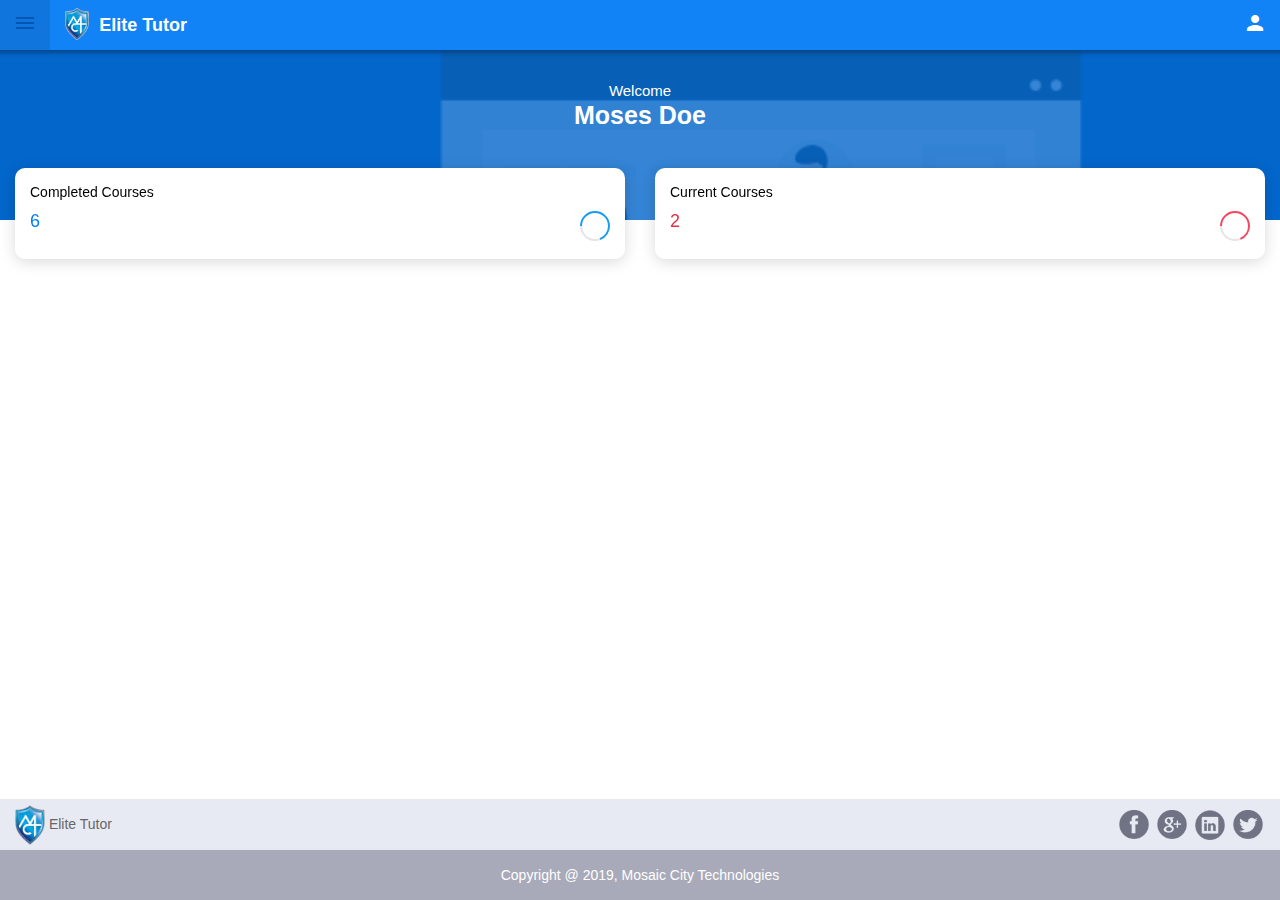
==== commit 65211ecc: "worked on the verification and the timer" ====
--- a/Elite Tutor/index.html
+++ b/Elite Tutor/index.html
@@ -19,7 +19,8 @@
     <link rel="stylesheet" href="vendor/swiper/css/swiper.min.css">
 
     <!-- app CSS -->
-    <link id="theme" rel="stylesheet" href="css/style.css" type="text/css">
+    <link id="theme" rel="stylesheet" href="css/style.css" type="text/css"><!-- customized css -->
+    <link rel="stylesheet" href="css/main.css">
 
 
     <title>Elite Tutor</title>
--- a/Elite Tutor/css/style.css
+++ b/Elite Tutor/css/style.css
@@ -72,7 +72,6 @@
     -webkit-transition: all ease 0.4s;
     -moz-transition: all ease 0.4s;
     -ms-transition: all ease 0.4s;
-    transition: all ease 0.4s;
     box-shadow: 0 5px 10px rgba(0, 0, 0, 0.5);
     -webkit-box-shadow: 0 5px 10px rgba(0, 0, 0, 0.5);
     -ms-box-shadow: 0 5px 10px rgba(0, 0, 0, 0.5);
@@ -95,19 +94,6 @@
     display: inline-block;
     clear: both;
     width: 100%;
-}
-#logOut{
-    background-color: rgba(0,0,0,0);
-}
-.alert-red{
-    color: #ffffff;
-    line-height: 3rem;
-    background-color: #ff0000;
-}
-.alert-green{
-    color: #ffffff;
-    line-height: 3rem;
-    background-color: #0a640a;
 }
 h1,
 h2,
@@ -231,7 +217,6 @@
 }
 .push-content-right.menu-right-open .page {
     margin-left: -280px;
-    transition: all ease 0.6s;
     -webkit-transition: all ease 0.6s;
     -moz-transition: all ease 0.6s;
     -ms-transition: all ease 0.6s;
@@ -244,7 +229,6 @@
 }
 .push-content-left.menu-left-open .page {
     margin-left: 280px;
-    transition: all ease 0.6s;
     -webkit-transition: all ease 0.6s;
     -moz-transition: all ease 0.6s;
     -ms-transition: all ease 0.6s;
@@ -414,7 +398,7 @@
     padding: 10px 15px;
     font-size: 15px;
     color: #ffffff;
-    vertical-align: middle;
+    vertical-align: middle
 }
 .navbar .navbar-nav li .dropdown-menu a {
     padding-left: 48px;
@@ -439,7 +423,6 @@
     width: 100%;
     height: 50px;
     z-index: 6;
-    transition: all ease 0.4s;
     -webkit-transition: all ease 0.4s;
     -moz-transition: all ease 0.4s;
     -ms-transition: all ease 0.4s;
@@ -2171,7 +2154,6 @@
     background: rgba(0, 0, 0, 0.2);
 }
 ::-webkit-scrollbar-track {
-    box-shadow: inset 0 0 6px rgba(0, 0, 0, 0.1);
     -webkit-box-shadow: inset 0 0 6px rgba(0, 0, 0, 0.1);
     -webkit-border-radius: 10px;
     border-radius: 10px;
--- a/Elite Tutor/css/main.css
+++ b/Elite Tutor/css/main.css
@@ -0,0 +1,24 @@
+.alert-red{
+  line-height: 3rem;
+  background-color: #ff0000;
+  color: #ffffff;
+}
+.alert-sm-red{
+  line-height: 1.5rem;
+  background-color: #ff0000;
+  color: #ffffff;
+}
+#logOut{
+  background-color: rgba(0, 0, 0, 0);
+}
+#logo{
+  height: auto;
+}
+.small-loader{
+  width: 15%;
+  height: auto;
+}
+.smaller-loader{
+  width: 10%;
+  height: auto;
+}